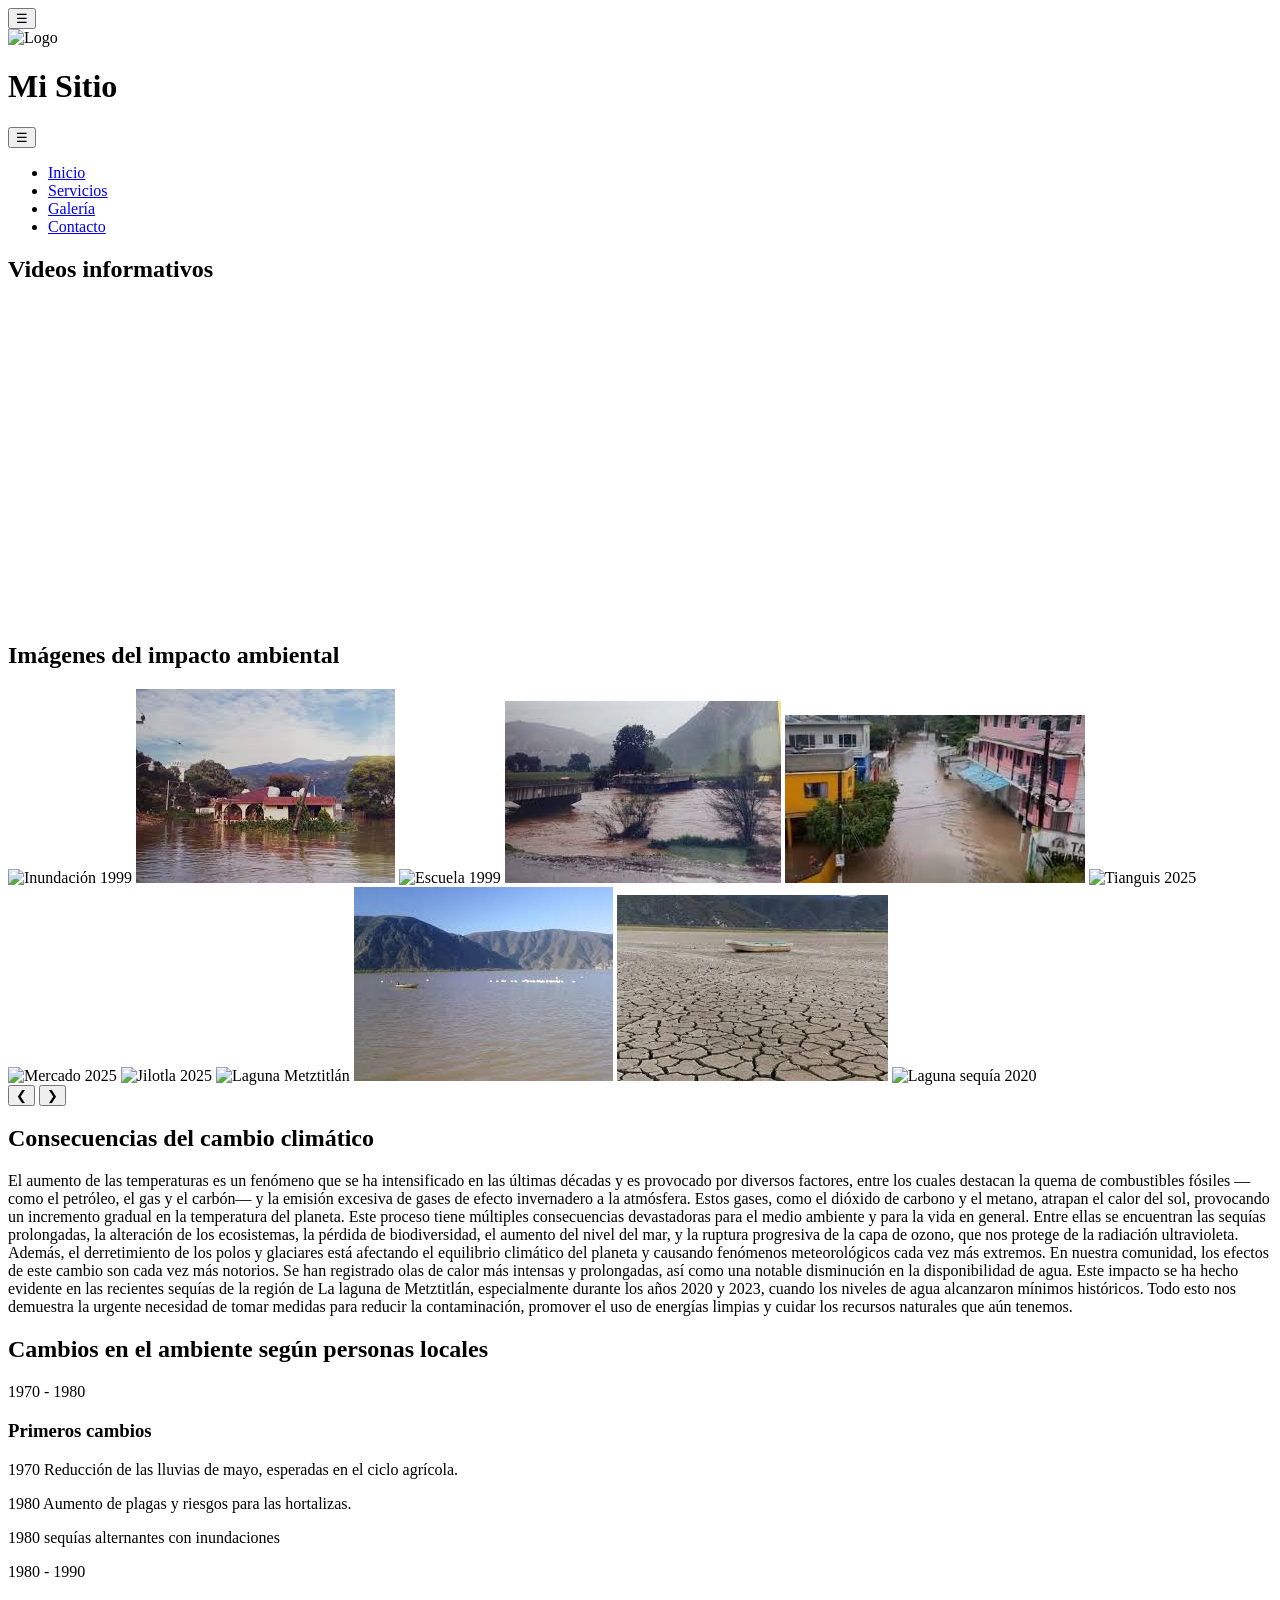
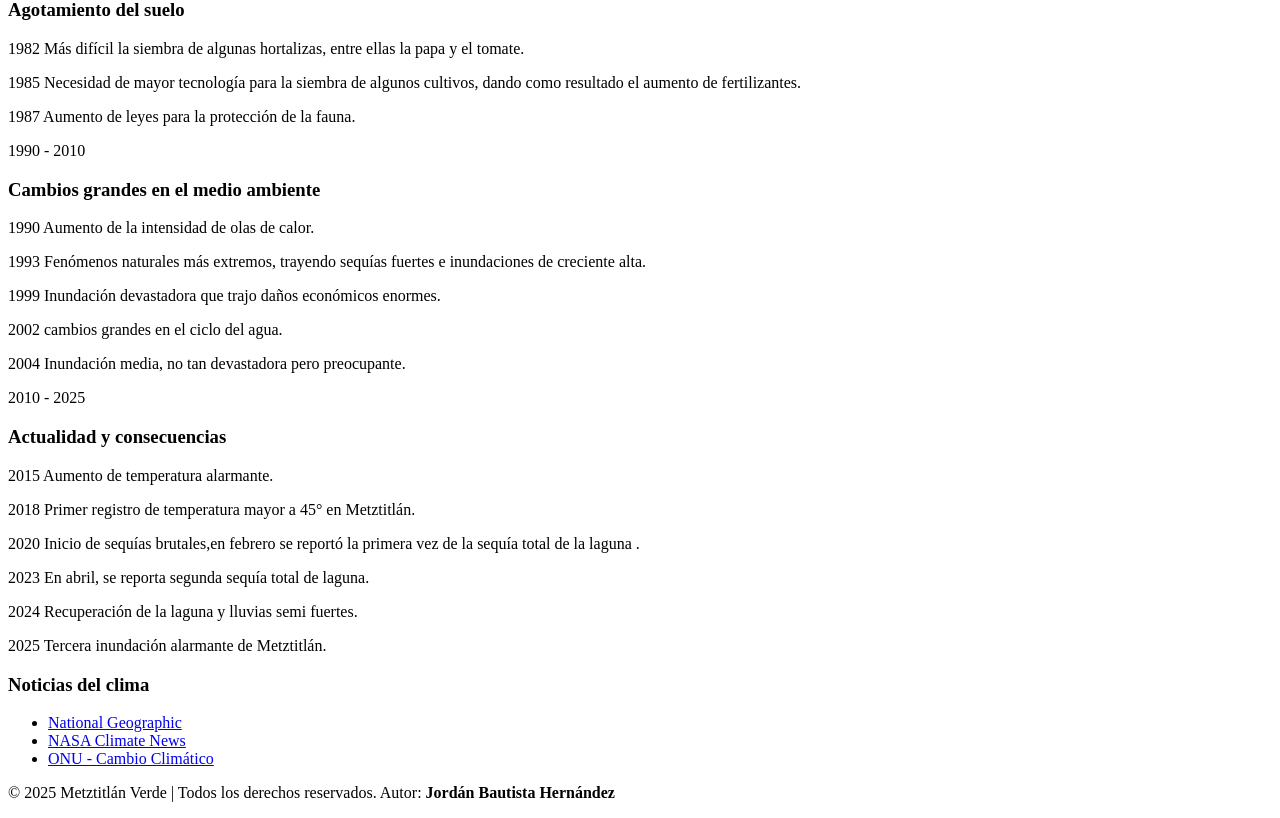
==== index.html @ 449ff1c6 "Add files via upload actualizacion de html" ====
<!DOCTYPE html>
<html lang="es">
<head>
    <meta charset="UTF-8">
    <meta name="viewport" content="width=device-width, initial-scale=1.0">
    <title>Conciencia Climática - Metztitlán anti-inundaciones</title>
    <link rel="stylesheet" href="{{ url_for('static', filename='style.css') }}">
  </div>

  <button class="menu-toggle" onclick="toggleMenu()">☰</button>

<script>
  function toggleMenu() {
    const navList = document.querySelector('nav ul');
    navList.classList.toggle('show');
  }
</script>

<body>
    <header>
  <div class="logo">
    <img src="tu-logo.png" alt="Logo">
    <h1>Mi Sitio</h1>
  </div>

  <!-- Botón del menú hamburguesa -->
  <button class="menu-toggle" aria-label="Abrir menú">&#9776;</button>

  <nav>
    <ul>
      <li><a href="#inicio">Inicio</a></li>
      <li><a href="#servicios">Servicios</a></li>
      <li><a href="#galeria">Galería</a></li>
      <li><a href="#contacto">Contacto</a></li>
    </ul>
  </nav>
</header>


    <main id="inicio">
        <section class="videos">
            <h2>Videos informativos</h2>
            <article>
                <iframe width="560" height="315" src="https://www.youtube.com/embed/UU2yq-S-QtU?si=gjFHmH81715TdBfH" title="YouTube video player" frameborder="0" allow="accelerometer; autoplay; clipboard-write; encrypted-media; gyroscope; picture-in-picture; web-share" referrerpolicy="strict-origin-when-cross-origin" allowfullscreen></iframe>
            </article>
        </section>

        <section class="imagenes">
            <h2>Imágenes del impacto ambiental</h2>
            <article>
              <section class="carrusel">
                <div class="slider">
                  <div class="slides" id="slides">
                        <img src="https://encrypted-tbn0.gstatic.com/images?q=tbn:ANd9GcQEquKy9-o8LFh0vBf_W190pqyV00OEO1UOYw&s" alt="Inundación 1999">
                          <img src="[data-uri]" alt="Casa 1999">
                          <img src="https://encrypted-tbn0.gstatic.com/images?q=tbn:ANd9GcRD3N1sQcxoqMqxA57hDzNVsQZtRljZ8OxdkQ&s" alt="Escuela 1999">
                          <img src="[data-uri]" alt="Campo 1999">
                          <img src="[data-uri]" alt="Tepeyacapa 2025">
                          <img src="https://encrypted-tbn0.gstatic.com/images?q=tbn:ANd9GcTfXRlduEiXy5yTRyQ4cLNRc1ry-sSsPabaUg&s" alt="Tianguis 2025">
                          <img src="https://encrypted-tbn0.gstatic.com/images?q=tbn:ANd9GcSQ9twJzcXGK8DBa_8JEmNyrG4A04qSKr5RPw&s" alt="Mercado 2025">
                          <img src="https://lasillarota.com/u/fotografias/m/2025/10/10/f1280x720-794139_925814_3657.jpeg" alt="Jilotla 2025">
                          <img src="https://oem.com.mx/elsoldemexico/img/13698775/1699620458/BASE_LANDSCAPE/1200/image.webp" alt="Laguna Metztitlán">
                          <img src="[data-uri]" alt="Laguna 2">
                          <img src="[data-uri]" alt="Laguna sequía 2023">
                          <img src="https://cdn-cubimetrix.sfo3.digitaloceanspaces.com/uploads/2020/02/ch08f1-Postandfly-Laguna-768x512.png" alt="Laguna sequía 2020">

                              </div>
                  <button class="prev" onclick="moverSlide(-1)">❮</button>
                  <button class="next" onclick="moverSlide(1)">❯</button>
                </div>
              </section>
            </article>
        </section>

        <section id="consecuencias">
            <h2>Consecuencias del cambio climático</h2>
            <article>
                <p>
                   El aumento de las temperaturas es un fenómeno que se ha intensificado en las últimas décadas y es provocado por diversos factores, entre los cuales destacan la quema de combustibles fósiles —como el petróleo, el gas y el carbón— y la emisión excesiva de gases de efecto invernadero a la atmósfera. Estos gases, como el dióxido de carbono y el metano, atrapan el calor del sol, provocando un incremento gradual en la temperatura del planeta.

                    Este proceso tiene múltiples consecuencias devastadoras para el medio ambiente y para la vida en general. Entre ellas se encuentran las sequías prolongadas, la alteración de los ecosistemas, la pérdida de biodiversidad, el aumento del nivel del mar, y la ruptura progresiva de la capa de ozono, que nos protege de la radiación ultravioleta. Además, el derretimiento de los polos y glaciares está afectando el equilibrio climático del planeta y causando fenómenos meteorológicos cada vez más extremos.

                    En nuestra comunidad, los efectos de este cambio son cada vez más notorios. Se han registrado olas de calor más intensas y prolongadas, así como una notable disminución en la disponibilidad de agua. Este impacto se ha hecho evidente en las recientes sequías de la región de La laguna de Metztitlán, especialmente durante los años 2020 y 2023, cuando los niveles de agua alcanzaron mínimos históricos. Todo esto nos demuestra la urgente necesidad de tomar medidas para reducir la contaminación, promover el uso de energías limpias y cuidar los recursos naturales que aún tenemos.
                </p>
            </article>
        </section>

        <section class="timeline">
      <h2>Cambios en el ambiente según personas locales</h2>
      <div class="timeline-item">
        <div class="timeline-date">1970 - 1980</div>
        <div class="timeline-content">
          <h3>Primeros cambios</h3>
          <p>1970 Reducción de las lluvias de mayo, esperadas en el ciclo agrícola.</p>
          <p>1980 Aumento de plagas y riesgos para las hortalizas.</p>
          <p>1980 sequías alternantes con inundaciones</p>
        </div>
      </div>
      <div class="timeline-item">
        <div class="timeline-date">1980 - 1990</div>
        <div class="timeline-content">
          <h3>Agotamiento del suelo</h3>
          <p>1982 Más difícil la siembra de algunas hortalizas, entre ellas la papa y el tomate.</p>
          <p>1985 Necesidad de mayor tecnología para la siembra de algunos cultivos, dando como resultado el aumento de fertilizantes.</p>
          <p>1987 Aumento de leyes para la protección de la fauna.</p>
        </div>
      </div>
      <div class="timeline-item">
        <div class="timeline-date">1990 - 2010</div>
        <div class="timeline-content">
          <h3>Cambios grandes en el medio ambiente</h3>
          <p>1990 Aumento de la intensidad de olas de calor.</p>
          <p>1993 Fenómenos naturales más extremos, trayendo sequías fuertes e inundaciones de creciente alta.</p>
          <p>1999 Inundación devastadora que trajo daños económicos enormes.</p>
          <p>2002 cambios grandes en el ciclo del agua.</p>
          <p>2004 Inundación media, no tan devastadora pero preocupante.</p>
        </div>
      </div>
      <div class="timeline-item">
        <div class="timeline-date">2010 - 2025</div>
        <div class="timeline-content">
          <h3>Actualidad y consecuencias</h3>
          <p>2015 Aumento de temperatura alarmante.</p>
          <p>2018 Primer registro de temperatura mayor a 45° en Metztitlán.</p>
          <p>2020 Inicio de sequías brutales,en febrero se reportó la primera vez de la sequía total de la laguna .</p>
          <p>2023 En abril, se reporta segunda sequía total de laguna.</p>
          <p>2024 Recuperación de la laguna y lluvias semi fuertes.</p>
          <p>2025 Tercera inundación alarmante de Metztitlán.</p> 
    </section>
    </main>
        <footer>
        <section class="noticias">
            <h3>Noticias del clima</h3>
            <ul>
                <li><a href="https://www.nationalgeographic.com/environment" target="_blank">National Geographic</a></li>
                <li><a href="https://climate.nasa.gov/news/" target="_blank">NASA Climate News</a></li>
                <li><a href="https://www.un.org/es/climatechange" target="_blank">ONU - Cambio Climático</a></li>
            </ul>
        </section>
        <p>© 2025 Metztitlán Verde | Todos los derechos reservados. Autor: <strong>Jordán Bautista Hernández</strong></p>
    </footer>

    <script>
const slides = document.querySelector('.slides');
const images = document.querySelectorAll('.slides img');
const prevBtn = document.querySelector('.prev');
const nextBtn = document.querySelector('.next');

let index = 0;

function showSlide(i) {
    index = (i + images.length) % images.length;
    slides.style.transform = `translateX(${-index * 100}%)`;
}

nextBtn.addEventListener('click', () => showSlide(index + 1));
prevBtn.addEventListener('click', () => showSlide(index - 1));

// Avance automático cada 5 segundos
setInterval(() => showSlide(index + 1), 5000);

const toggle = document.querySelector('.menu-toggle');
  const navList = document.querySelector('nav ul');
  toggle.addEventListener('click', () => {
    navList.classList.toggle('show');
  });

</script>

</body>
</html>
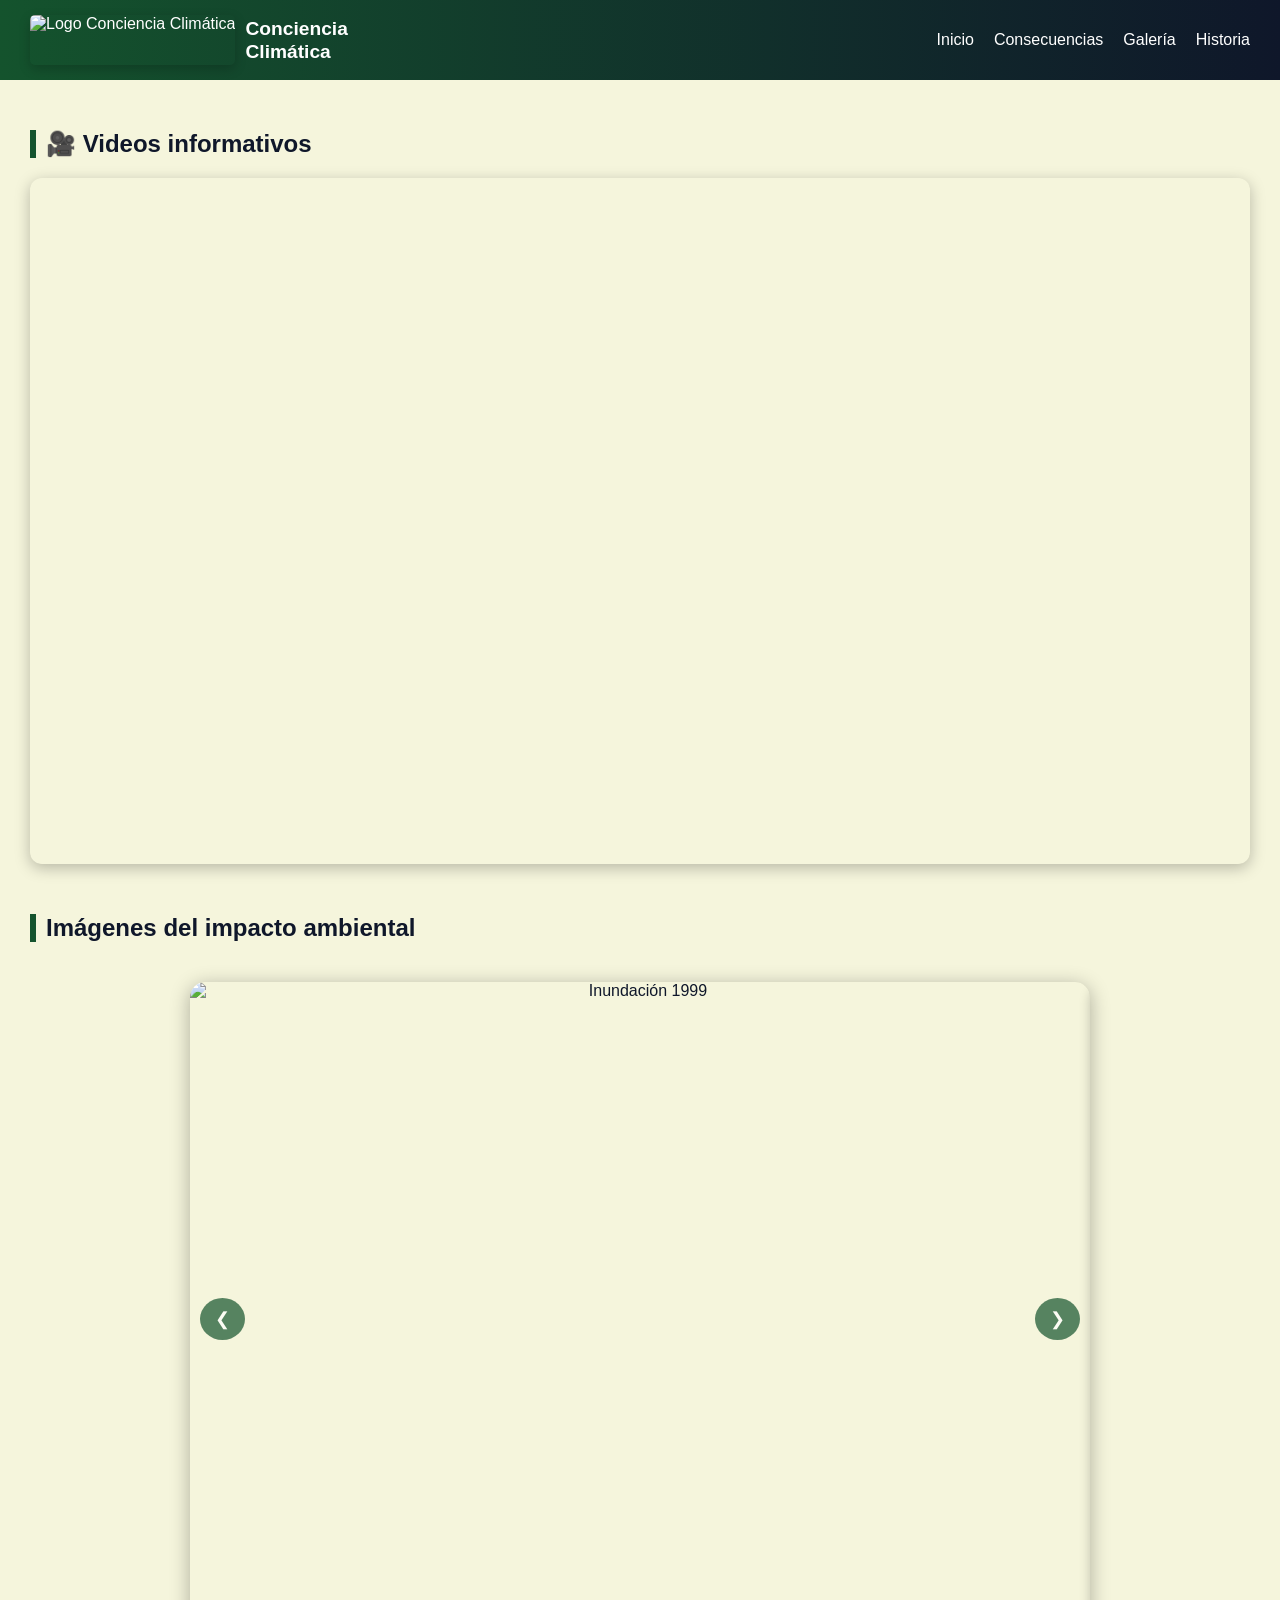
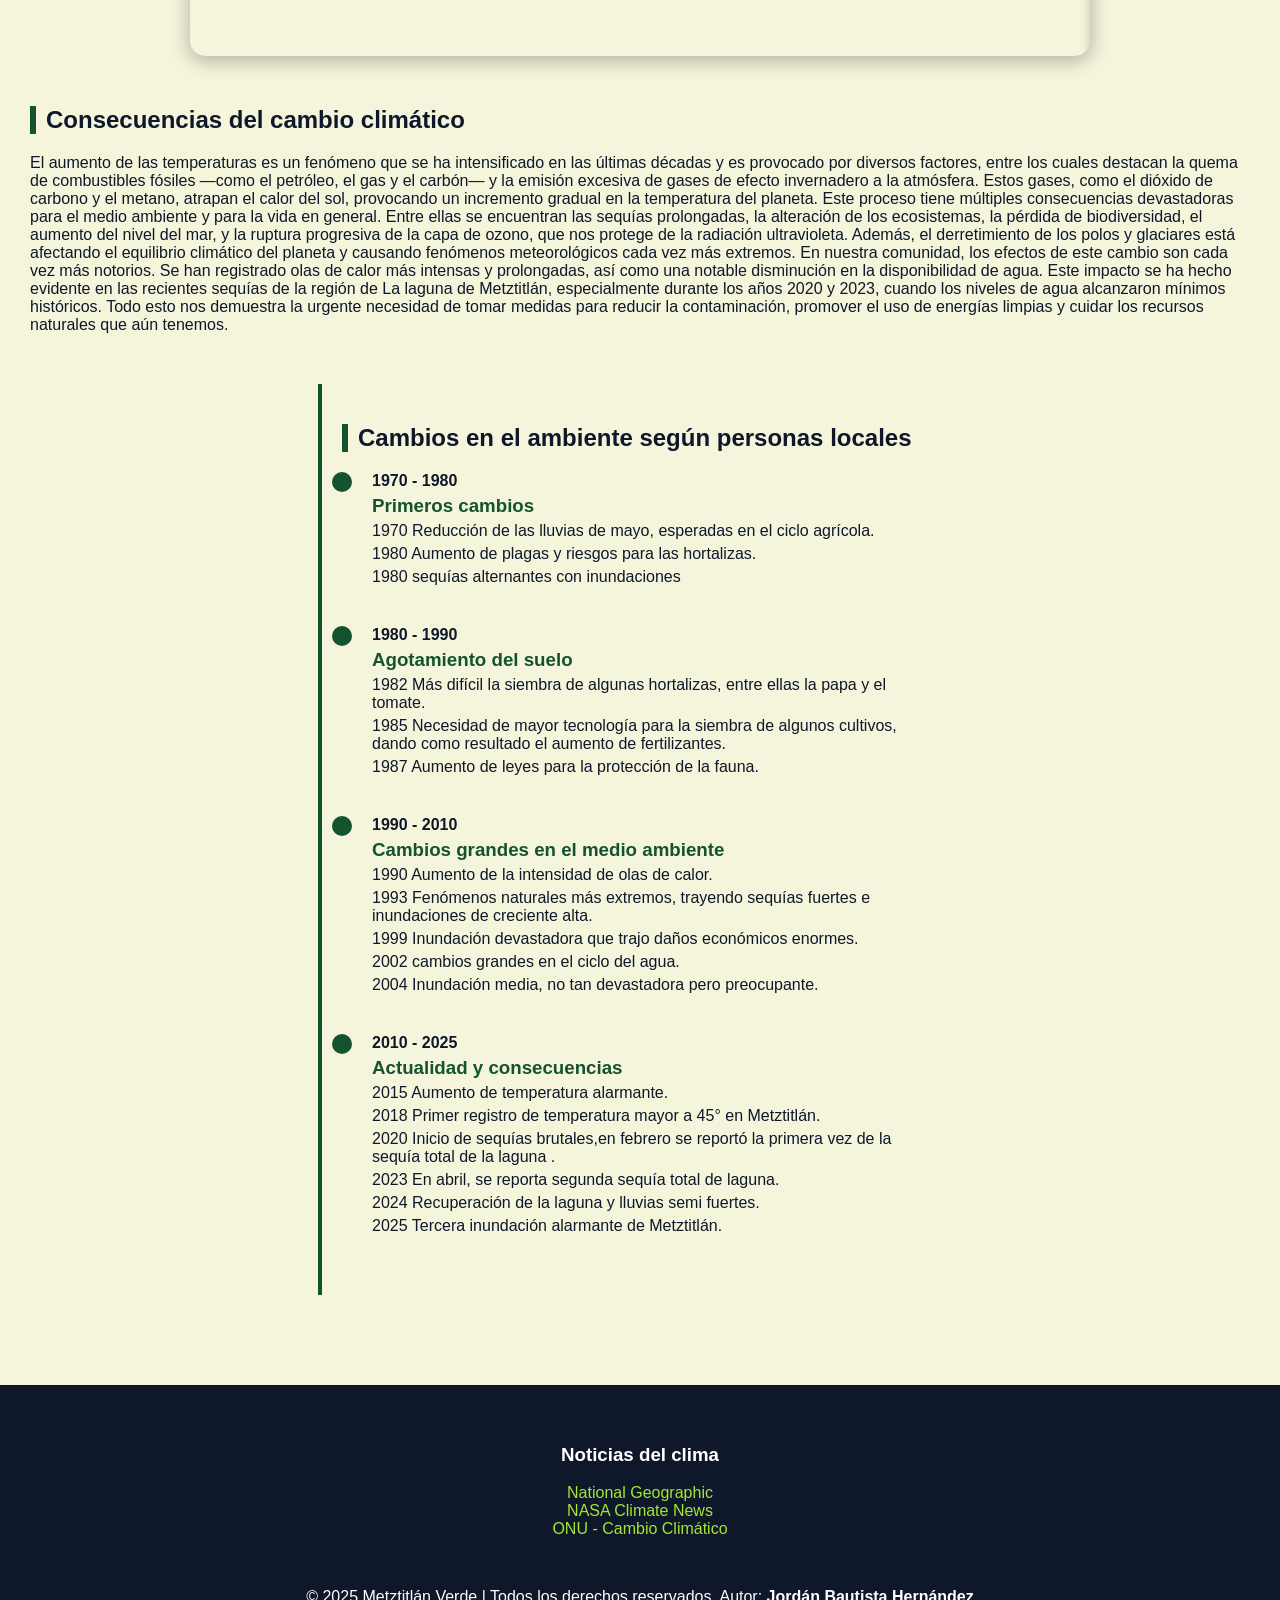
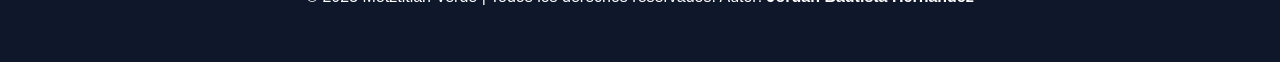
==== commit b735be2d: "Add files via upload Última versión!" ====
--- a/index.html
+++ b/index.html
@@ -4,7 +4,7 @@
     <meta charset="UTF-8">
     <meta name="viewport" content="width=device-width, initial-scale=1.0">
     <title>Conciencia Climática - Metztitlán anti-inundaciones</title>
-    <link rel="stylesheet" href="{{ url_for('static', filename='style.css') }}">
+    <link rel="stylesheet" href="style.css">
   </div>
 
   <button class="menu-toggle" onclick="toggleMenu()">☰</button>
@@ -18,34 +18,40 @@
 
 <body>
     <header>
-  <div class="logo">
-    <img src="tu-logo.png" alt="Logo">
-    <h1>Mi Sitio</h1>
-  </div>
+        <div class="logo">
+            <img src="Logo.jpeg" alt="Logo Conciencia Climática">
+            <h1>
+                <span>Conciencia</span><br>
+                <span>Climática</span>
+            </h1>
+        </div>
 
-  <!-- Botón del menú hamburguesa -->
-  <button class="menu-toggle" aria-label="Abrir menú">&#9776;</button>
+        <button class="menu-toggle" onclick="toggleMenu()">☰</button>
 
-  <nav>
-    <ul>
-      <li><a href="#inicio">Inicio</a></li>
-      <li><a href="#servicios">Servicios</a></li>
-      <li><a href="#galeria">Galería</a></li>
-      <li><a href="#contacto">Contacto</a></li>
-    </ul>
-  </nav>
-</header>
+        <nav>
+            <ul>
+                <li><a href="#inicio">Inicio</a></li>
+                <li><a href="#consecuencias">Consecuencias</a></li>
+                <li><a href="#imagenes">Galería</a></li>
+                <li><a href="#historia">Historia</a></li>
+            </ul>
+        </nav>
+    </header>
 
 
     <main id="inicio">
-        <section class="videos">
-            <h2>Videos informativos</h2>
-            <article>
-                <iframe width="560" height="315" src="https://www.youtube.com/embed/UU2yq-S-QtU?si=gjFHmH81715TdBfH" title="YouTube video player" frameborder="0" allow="accelerometer; autoplay; clipboard-write; encrypted-media; gyroscope; picture-in-picture; web-share" referrerpolicy="strict-origin-when-cross-origin" allowfullscreen></iframe>
-            </article>
+        <section id="inicio">
+            <h2>🎥 Videos informativos</h2>
+            <div class="video-container">
+                <iframe
+                    src="https://www.youtube.com/embed/UU2yq-S-QtU?si=ggjFHmH81715TdBfH"
+                    title="Inundaciones en Meztitlán"
+                    allowfullscreen>
+                </iframe>
+            </div>
         </section>
-
-        <section class="imagenes">
+        
+        <section id="imagenes" class="imagenes">
             <h2>Imágenes del impacto ambiental</h2>
             <article>
               <section class="carrusel">
@@ -85,48 +91,48 @@
             </article>
         </section>
 
-        <section class="timeline">
-      <h2>Cambios en el ambiente según personas locales</h2>
-      <div class="timeline-item">
-        <div class="timeline-date">1970 - 1980</div>
-        <div class="timeline-content">
-          <h3>Primeros cambios</h3>
-          <p>1970 Reducción de las lluvias de mayo, esperadas en el ciclo agrícola.</p>
-          <p>1980 Aumento de plagas y riesgos para las hortalizas.</p>
-          <p>1980 sequías alternantes con inundaciones</p>
-        </div>
-      </div>
-      <div class="timeline-item">
-        <div class="timeline-date">1980 - 1990</div>
-        <div class="timeline-content">
-          <h3>Agotamiento del suelo</h3>
-          <p>1982 Más difícil la siembra de algunas hortalizas, entre ellas la papa y el tomate.</p>
-          <p>1985 Necesidad de mayor tecnología para la siembra de algunos cultivos, dando como resultado el aumento de fertilizantes.</p>
-          <p>1987 Aumento de leyes para la protección de la fauna.</p>
-        </div>
-      </div>
-      <div class="timeline-item">
-        <div class="timeline-date">1990 - 2010</div>
-        <div class="timeline-content">
-          <h3>Cambios grandes en el medio ambiente</h3>
-          <p>1990 Aumento de la intensidad de olas de calor.</p>
-          <p>1993 Fenómenos naturales más extremos, trayendo sequías fuertes e inundaciones de creciente alta.</p>
-          <p>1999 Inundación devastadora que trajo daños económicos enormes.</p>
-          <p>2002 cambios grandes en el ciclo del agua.</p>
-          <p>2004 Inundación media, no tan devastadora pero preocupante.</p>
-        </div>
-      </div>
-      <div class="timeline-item">
-        <div class="timeline-date">2010 - 2025</div>
-        <div class="timeline-content">
-          <h3>Actualidad y consecuencias</h3>
-          <p>2015 Aumento de temperatura alarmante.</p>
-          <p>2018 Primer registro de temperatura mayor a 45° en Metztitlán.</p>
-          <p>2020 Inicio de sequías brutales,en febrero se reportó la primera vez de la sequía total de la laguna .</p>
-          <p>2023 En abril, se reporta segunda sequía total de laguna.</p>
-          <p>2024 Recuperación de la laguna y lluvias semi fuertes.</p>
-          <p>2025 Tercera inundación alarmante de Metztitlán.</p> 
-    </section>
+        <section class="timeline" id="historia">
+          <h2>Cambios en el ambiente según personas locales</h2>
+          <div class="timeline-item">
+            <div class="timeline-date">1970 - 1980</div>
+            <div class="timeline-content">
+              <h3>Primeros cambios</h3>
+              <p>1970 Reducción de las lluvias de mayo, esperadas en el ciclo agrícola.</p>
+              <p>1980 Aumento de plagas y riesgos para las hortalizas.</p>
+              <p>1980 sequías alternantes con inundaciones</p>
+            </div>
+          </div>
+          <div class="timeline-item">
+            <div class="timeline-date">1980 - 1990</div>
+            <div class="timeline-content">
+              <h3>Agotamiento del suelo</h3>
+              <p>1982 Más difícil la siembra de algunas hortalizas, entre ellas la papa y el tomate.</p>
+              <p>1985 Necesidad de mayor tecnología para la siembra de algunos cultivos, dando como resultado el aumento de fertilizantes.</p>
+              <p>1987 Aumento de leyes para la protección de la fauna.</p>
+            </div>
+          </div>
+          <div class="timeline-item">
+            <div class="timeline-date">1990 - 2010</div>
+            <div class="timeline-content">
+              <h3>Cambios grandes en el medio ambiente</h3>
+              <p>1990 Aumento de la intensidad de olas de calor.</p>
+              <p>1993 Fenómenos naturales más extremos, trayendo sequías fuertes e inundaciones de creciente alta.</p>
+              <p>1999 Inundación devastadora que trajo daños económicos enormes.</p>
+              <p>2002 cambios grandes en el ciclo del agua.</p>
+              <p>2004 Inundación media, no tan devastadora pero preocupante.</p>
+            </div>
+          </div>
+          <div class="timeline-item">
+            <div class="timeline-date">2010 - 2025</div>
+            <div class="timeline-content">
+              <h3>Actualidad y consecuencias</h3>
+              <p>2015 Aumento de temperatura alarmante.</p>
+              <p>2018 Primer registro de temperatura mayor a 45° en Metztitlán.</p>
+              <p>2020 Inicio de sequías brutales,en febrero se reportó la primera vez de la sequía total de la laguna .</p>
+              <p>2023 En abril, se reporta segunda sequía total de laguna.</p>
+              <p>2024 Recuperación de la laguna y lluvias semi fuertes.</p>
+              <p>2025 Tercera inundación alarmante de Metztitlán.</p> 
+        </section>
     </main>
         <footer>
         <section class="noticias">
@@ -141,31 +147,40 @@
     </footer>
 
     <script>
-const slides = document.querySelector('.slides');
-const images = document.querySelectorAll('.slides img');
-const prevBtn = document.querySelector('.prev');
-const nextBtn = document.querySelector('.next');
+      const slides = document.querySelector('.slides');
+      const images = document.querySelectorAll('.slides img');
+      const prevBtn = document.querySelector('.prev');
+      const nextBtn = document.querySelector('.next');
 
-let index = 0;
+      let index = 0;
 
-function showSlide(i) {
-    index = (i + images.length) % images.length;
-    slides.style.transform = `translateX(${-index * 100}%)`;
-}
+      function showSlide(i) {
+          index = (i + images.length) % images.length;
+          slides.style.transform = `translateX(${-index * 100}%)`;
+      }
 
-nextBtn.addEventListener('click', () => showSlide(index + 1));
-prevBtn.addEventListener('click', () => showSlide(index - 1));
+      nextBtn.addEventListener('click', () => showSlide(index + 1));
+      prevBtn.addEventListener('click', () => showSlide(index - 1));
 
-// Avance automático cada 5 segundos
-setInterval(() => showSlide(index + 1), 5000);
+      // Avance automático cada 5 segundos
+      setInterval(() => showSlide(index + 1), 5000);
 
-const toggle = document.querySelector('.menu-toggle');
-  const navList = document.querySelector('nav ul');
-  toggle.addEventListener('click', () => {
-    navList.classList.toggle('show');
-  });
+      const toggle = document.querySelector('.menu-toggle');
+        const navList = document.querySelector('nav ul');
+        toggle.addEventListener('click', () => {
+          navList.classList.toggle('show');
+        });
+      
+      // Script para el menú hamburguesa
+      document.addEventListener("DOMContentLoaded", () => {
+          const toggle = document.querySelector(".menu-toggle");
+          const menu = document.querySelector("nav ul");
 
-</script>
+          toggle.addEventListener("click", () => {
+              menu.classList.toggle("show");
+          });
+      });
+    </script>
 
 </body>
 </html>
--- a/style.css
+++ b/style.css
@@ -0,0 +1,365 @@
+/* =========================
+   VARIABLES DE COLOR
+========================= */
+:root {
+    --verde-oscuro: #14532d;
+    --azul-oscuro: #0f172a;
+    --beige: #f5f5dc;
+}
+
+/* =========================
+   ESTILOS BASE
+========================= */
+body {
+    margin: 0;
+    font-family: 'Poppins', sans-serif;
+    background-color: var(--beige);
+    color: var(--azul-oscuro);
+}
+
+/* =========================
+   HEADER
+========================= */
+header {
+    background: linear-gradient(to right, var(--verde-oscuro), var(--azul-oscuro));
+    color: white;
+    display: flex;
+    justify-content: space-between;
+    align-items: center;
+    padding: 15px 30px;
+}
+
+header .logo {
+    display: flex;
+    align-items: center;
+    gap: 10px;
+}
+
+header .logo img {
+    height: 50px;
+    border-radius: 5px;
+}
+
+header .logo h1 {
+    font-size: 1.2em;
+    line-height: 1.2;
+    margin: 0;
+}
+
+/* =========================
+   NAVEGACIÓN
+========================= */
+nav ul {
+    list-style: none;
+    display: flex;
+    gap: 20px;
+    margin: 0;
+    padding: 0;
+}
+
+nav a {
+    color: white;
+    text-decoration: none;
+    font-weight: 500;
+    transition: color 0.3s;
+}
+
+nav a:hover {
+    color: var(--beige);
+}
+
+/* Botón del menú (hamburguesa) */
+.menu-toggle {
+    display: none;
+    background: none;
+    border: none;
+
+    font-size: 30px;
+    color: white;
+    cursor: pointer;
+    transition: transform 0.3s ease;
+}
+
+.menu-toggle:hover {
+    transform: scale(1.1);
+}
+
+/* =========================
+   CONTENIDO PRINCIPAL
+========================= */
+main {
+    padding: 30px;
+}
+
+section {
+    margin-bottom: 50px;
+}
+
+h2 {
+    border-left: 6px solid var(--verde-oscuro);
+    padding-left: 10px;
+}
+
+/* =========================
+   VIDEO RESPONSIVE
+========================= */
+.video-container {
+    position: relative;
+    width: 100%;
+    padding-bottom: 56.25%;
+    height: 0;
+    overflow: hidden;
+    border-radius: 12px;
+    box-shadow: 0 4px 15px rgba(0, 0, 0, 0.25);
+    margin-top: 15px;
+}
+
+.video-container iframe {
+    position: absolute;
+    top: 0;
+    left: 0;
+    width: 100%;
+    height: 100%;
+    border: none;
+}
+
+/* =========================
+   IMÁGENES
+========================= */
+iframe,
+img {
+    width: 100%;
+    border-radius: 10px;
+    box-shadow: 0 4px 12px rgba(0, 0, 0, 0.2);
+}
+
+/* =========================
+   CARRUSEL
+========================= */
+.carrusel {
+    text-align: center;
+    margin: 40px auto;
+    max-width: 900px;
+}
+
+.slider {
+    position: relative;
+    overflow: hidden;
+    border-radius: 15px;
+    box-shadow: 0 4px 20px rgba(0, 0, 0, 0.3);
+}
+
+.slides {
+    display: flex;
+    transition: transform 0.6s ease-in-out;
+}
+
+.slides img {
+    width: 100%;
+    flex-shrink: 0;
+    border-radius: 15px;
+}
+
+.prev,
+.next {
+    position: absolute;
+    top: 50%;
+    transform: translateY(-50%);
+    background: var(--verde-oscuro);
+    color: white;
+    border: none;
+    padding: 10px 15px;
+    cursor: pointer;
+    border-radius: 50%;
+    font-size: 18px;
+    opacity: 0.7;
+    transition: opacity 0.3s;
+}
+
+.prev:hover,
+.next:hover {
+    opacity: 1;
+}
+
+.prev { left: 10px; }
+.next { right: 10px; }
+
+/* =========================
+   LÍNEA DEL TIEMPO
+========================= */
+.timeline {
+    max-width: 600px;
+    margin: 0 auto 60px;
+    padding: 20px;
+    border-left: 4px solid var(--verde-oscuro);
+    position: relative;
+}
+
+.timeline-item {
+    margin-bottom: 40px;
+    position: relative;
+    padding-left: 30px;
+}
+
+.timeline-item::before {
+    content: '';
+    position: absolute;
+    left: -10px;
+    top: 0;
+    width: 20px;
+    height: 20px;
+    background-color: var(--verde-oscuro);
+    border-radius: 50%;
+    box-shadow: 0 0 0 4px var(--beige);
+}
+
+.timeline-date {
+    font-weight: bold;
+    color: var(--azul-oscuro);
+    margin-bottom: 5px;
+}
+
+.timeline-content h3 {
+    margin: 0;
+    color: var(--verde-oscuro);
+}
+
+.timeline-content p {
+    margin: 5px 0 0;
+}
+
+/* =========================
+   FOOTER
+========================= */
+footer {
+    background: var(--azul-oscuro);
+    color: white;
+    padding: 40px;
+    text-align: center;
+}
+
+footer a {
+    color: #a3e635;
+    text-decoration: none;
+}
+
+footer a:hover {
+    text-decoration: underline;
+}
+
+footer .noticias ul {
+    list-style: none;
+    padding: 0;
+    margin: 0;
+}
+
+/* =========================
+   RESPONSIVE DESIGN
+========================= */
+@media (max-width: 1024px) {
+    header {
+        flex-direction: row;
+        justify-content: space-between;
+        align-items: center;
+        padding: 15px 20px;
+    }
+
+    .menu-toggle {
+        display: block;
+        position: relative;
+        z-index: 2000;
+        font-size: 32px;
+    }
+
+    nav {
+        width: 100%;
+    }
+
+    nav ul {
+        flex-direction: column;
+        gap: 15px;
+        display: none;
+        width: 100%;
+        background: linear-gradient(to bottom, var(--verde-oscuro), var(--azul-oscuro));
+        margin-top: 10px;
+        padding: 15px 0;
+        border-radius: 10px;
+        text-align: center;
+        box-shadow: 0 4px 15px rgba(0, 0, 0, 0.3);
+    }
+
+    nav ul.show {
+        display: flex;
+        animation: fadeIn 0.3s ease-in-out;
+    }
+
+    @keyframes fadeIn {
+        from { opacity: 0; transform: translateY(-10px); }
+        to { opacity: 1; transform: translateY(0); }
+    }
+
+    nav a {
+        font-size: 18px;
+        color: white;
+        display: block;
+        width: 100%;
+        padding: 8px 0;
+    }
+
+    main {
+        padding: 20px;
+    }
+
+    iframe,
+    img {
+        width: 100%;
+        height: auto;
+    }
+
+    .timeline {
+        padding: 10px;
+        border-left: 3px solid var(--verde-oscuro);
+    }
+
+    .timeline-item {
+        padding-left: 20px;
+    }
+
+    .timeline-item::before {
+        width: 16px;
+        height: 16px;
+        left: -8px;
+        box-shadow: 0 0 0 3px var(--beige);
+    }
+
+    footer {
+        padding: 20px;
+        font-size: 14px;
+    }
+}
+
+@media (max-width: 600px) {
+    h2 { font-size: 1.2em; }
+
+    header { padding: 10px 15px; }
+
+    nav a { font-size: 16px; }
+
+    .carrusel {
+        max-width: 100%;
+        margin: 15px auto;
+    }
+
+    .prev, .next {
+        padding: 6px 10px;
+        font-size: 14px;
+    }
+
+    .timeline {
+        margin-bottom: 30px;
+    }
+
+    footer {
+        padding: 15px;
+    }
+}
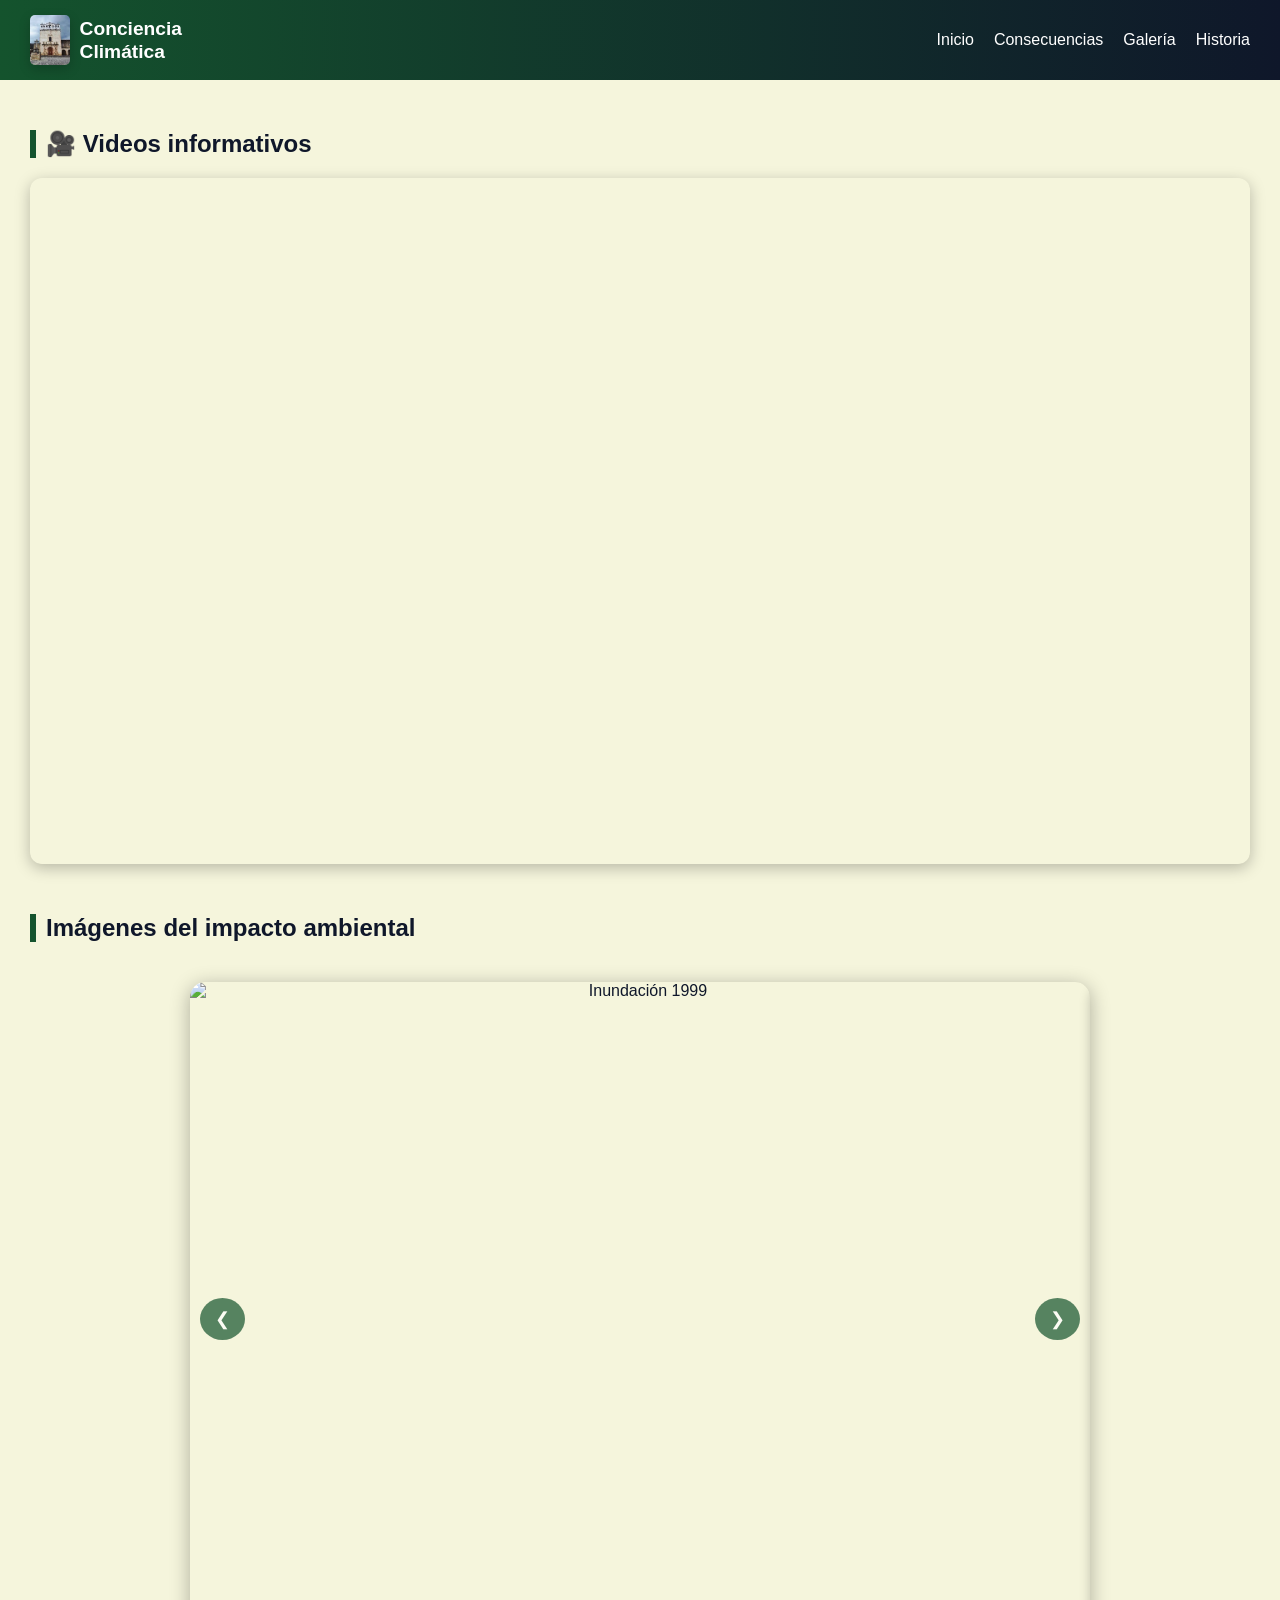
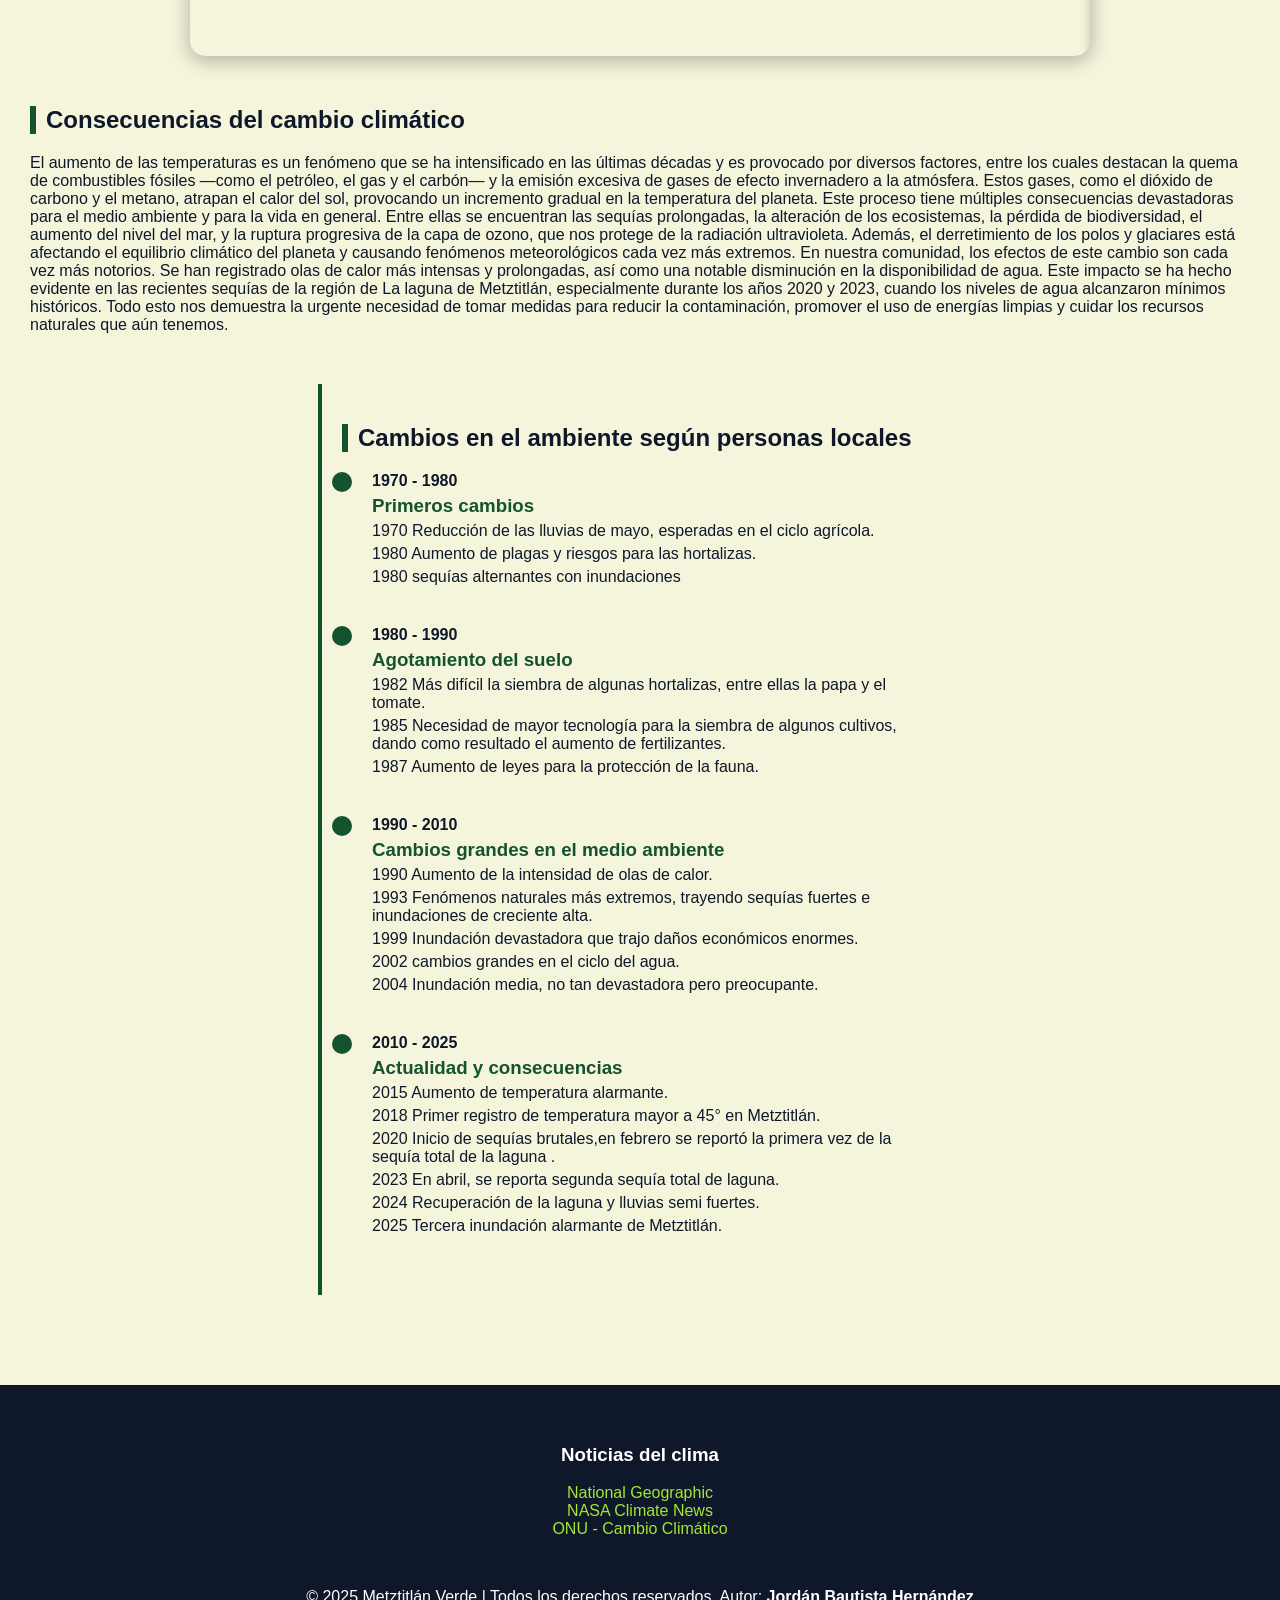
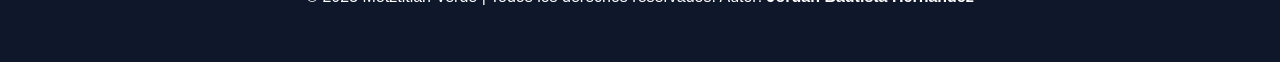
==== commit 4e216341: "Update index.html pequeño error en logo 😅" ====
--- a/index.html
+++ b/index.html
@@ -19,7 +19,7 @@
 <body>
     <header>
         <div class="logo">
-            <img src="Logo.jpeg" alt="Logo Conciencia Climática">
+            <img src="Logo.jpg" alt="Logo Conciencia Climática">
             <h1>
                 <span>Conciencia</span><br>
                 <span>Climática</span>
@@ -184,3 +184,4 @@
 
 </body>
 </html>
+
